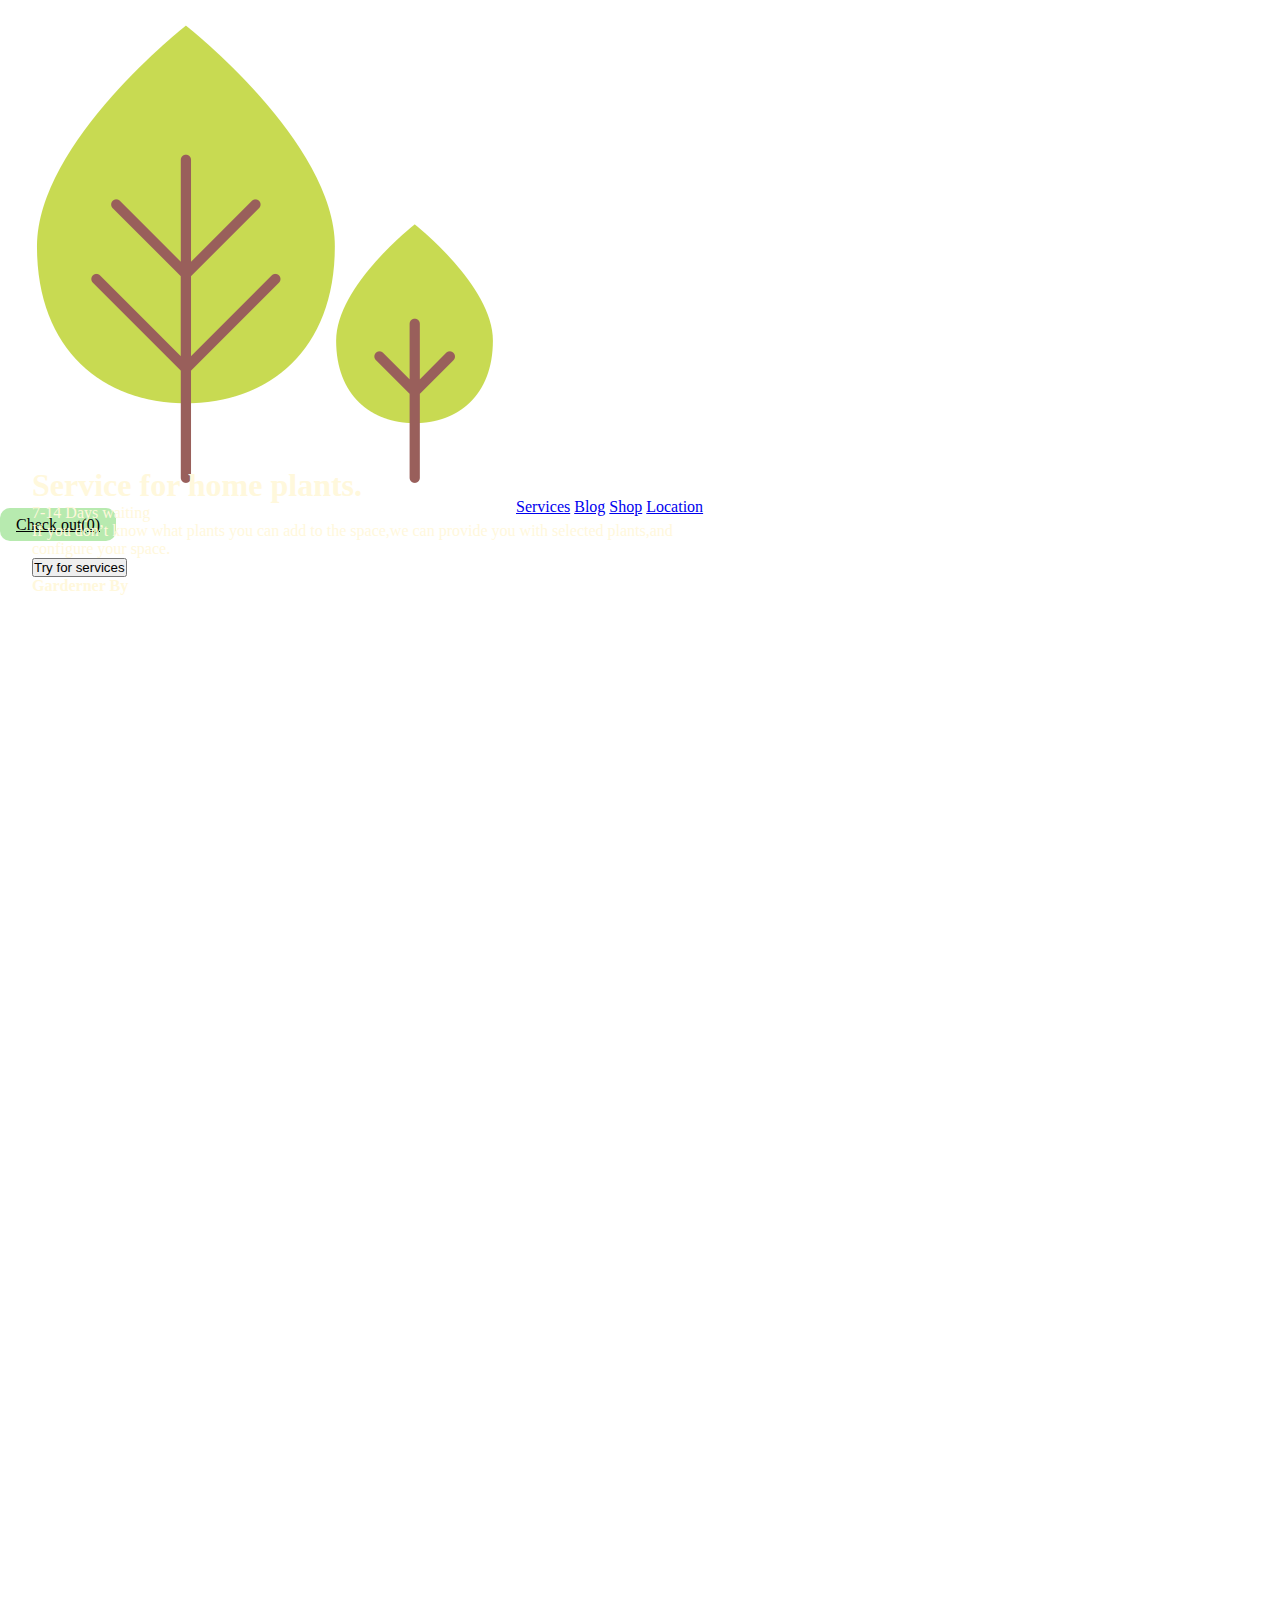
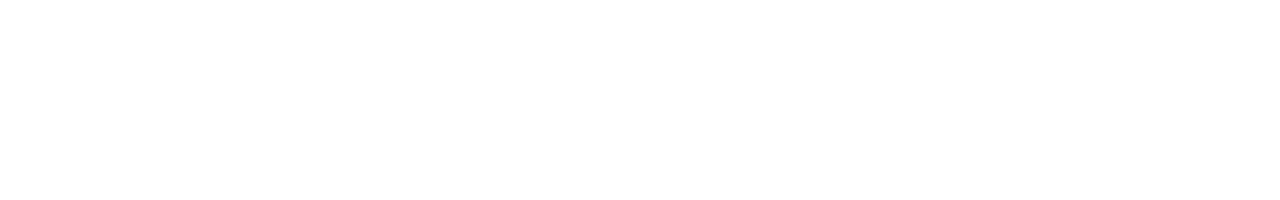
==== blog.html @ 5ef20afe "plant" ====
<!DOCTYPE html>
<html lang="en">
<head>
    <meta charset="UTF-8">
    <meta http-equiv="X-UA-Compatible" content="IE=edge">
    <meta name="viewport" content="width=device-width, initial-scale=1.0">
    <link rel="stylesheet" href="index.css">
    <title>Document</title>
</head>
<body>
<div class="maincontainer">
    <div class="parent1">
        <div class="navbar">
            <img src="images/treeicon.png" alt="">
            <a href="http://127.0.0.1:5500/services/index.html">Services</a>
            <a href="http://127.0.0.1:5500/Blog/index.html">Blog</a>
            <a href="http://127.0.0.1:5500/foloage/index.html">Shop</a>
            <a href="http://127.0.0.1:5500/Location/index.html">Location</a>
            <a style="color:black; background-color: #B7EAAF ; padding: 0.5rem 1rem;border-radius: 10px;" href="">Check out(0)</a>
        </div>
        
    </div>
    <div class="parent2">
        <div class="parent2main">
            <div class="parent2mainleft">
                <div class="parent2mainlefttop1"><h1>Service for home plants.</h1></div>
                <div class="parent2mainlefttop2"><h4></h4>7-14 Days waiting</p></div>
                <div class="parent2mainlefttop3"><p>If you don’t know what plants you can add to the space,we can provide you with selected plants,and configure your space.</p></div>
                <div class="parent2mainlefttop4"><button>Try for services</button></div>
                <div class="parent2mainlefttop5"><h4>Garderner By</h4>
                    <img src="https://st3.depositphotos.com/4177785/15001/v/450/depositphotos_150012624-stock-illustration-bunch-of-grapes-icon.jpg" alt="">
                </div>
            </div>
        </div>
                <div class="parent2mainright">
                <img src="https://burst.shopifycdn.com/photos/bringing-the-outside-in.jpg?width=1200&format=pjpg&exif=1&iptc=1" alt="">
                <img src="https://www.shutterstock.com/image-vector/collection-3d-realistic-vector-icon-260nw-1948554235.jpg" alt="">
                
            </div>
        </div>
    </div>
    <div class="parent3">

    </div>
</div>
    
</body>
</html>
---- index.css ----
*{
    margin: 0;
    padding: 0;
    box-sizing: border-box;
}
body{
    width: 1440px;
    height: 1800px;
    display: flex;
    justify-content: center;
    align-items: center;

}
.maincontainer{
    height: 1800px;
    width: 1440px;
   
}
.mainsubcontainer
{
    height: 900px;
    width: 1440px;
    background-image: url('https://images.pexels.com/photos/1420004/pexels-photo-1420004.jpeg?auto=compress&cs=tinysrgb&w=1260&h=750&dpr=1');
    background-repeat: no-repeat;
    background-size: cover; 
}
.parent1{
    height: 15%;
    width: 100%;
    color: cornsilk;
}



.navbarmiddle img{
    width: 30px;
    height: 30px;
    margin-left: 450px;
    justify-content: center;
    align-items: center;
    margin-top: 25px;
    
}
.navbarmiddle a{
    padding: 0.5rem 1rem;
    color: cornsilk;
    justify-content: center;
    align-items: center;
    margin-top: 25px;
    text-decoration: none;
}
.parent2{
    width: 100%;
    padding: 2rem;
    height: 30%;
     display: flex;
     justify-content: space-between;
    align-items: center;
     color: cornsilk;
}

.parent2middle{
    height: 100%;
    width: 25%;
    left: calc(50% - 165px/2 + 0.5px);
    font-size: 60px;
    display: flex;
    justify-content: flex-start;
    align-items: center;
    
    font-weight: 600;

}

.parent3{
    height: 20%;
    width: 100%;
}
.parent3main{
position: absolute;
width: 500px;
height: 117px;
left: calc(50% - 500px/2);
font-style: normal;
font-weight: 400;
font-size: 30px;
line-height: 130%;
text-align: center;
color:cornsilk;

}
.parent4{
    height: 15%;
    width: 100%;
   
}
.parent4 button{
    position: absolute;
    left: calc(50% - 165px/2 + 0.5px);
    display: flex;
    align-items: center;
    justify-content: center;
    margin-top: 30px;
    border-radius: 30px;
    text-transform: uppercase;
    padding: 0.5rem 1rem;
    background-color: black;
    color: cornsilk;
    
}
.parent5{
    height: 20%;
    width: 100%;

    padding: 3rem 33rem;
}
.parent5 img{
    height: 70px;
    width: 70px;
   padding: 0.5rem 0.5rem;
}
.parent6{
    height: 6%;
    width: 100%;
   
    font-size: 24px;
   
}
.parent6 button{
    padding: 0.7rem 2.5rem;
    background-color:#375739;
    color: cornsilk;
    border-radius: 30px;
    display: flex;
    text-align: center;
    align-items: center;
   margin-left: 580px;
   margin-top: 30px;
   font-weight: 600;
}
.parent7{
    position: absolute;
    width: 223px;
    height: 18px;
    left: calc(50% - 223px/2 + 0.5px);
    font-style: normal;
    font-weight: 600;
    font-size: 12px;
    line-height: 100%;
    text-align: center;
    text-transform: uppercase;
    color: #B7EAAF;
}
.parent8{
    height: 10%;
    width: 320px;
    position: absolute;
    left: calc(50% - 300px/2);
    top: 1082px;
    font-style: normal;
    font-weight: 400;
    font-size: 16px;
    line-height: 100%;
    text-align: center;
    color: #000000;
}
.parent9{
    height: 12%;
    width: 600px;
    position: absolute;
   left: calc(50% - 580px/2);
   top: 1200px;
   font-size: 30px;
   text-align: center;
}
.parent10{
  margin-top: 210px;
  width: 100%;
  justify-content: space-between;
  align-items: center;
   padding: 0rem 4rem;
   
}
.bottam img{
    height: 300px;
    width: 300px;
    top: 1600px;
   padding: 2rem;
   border-radius: 20px;
   
}
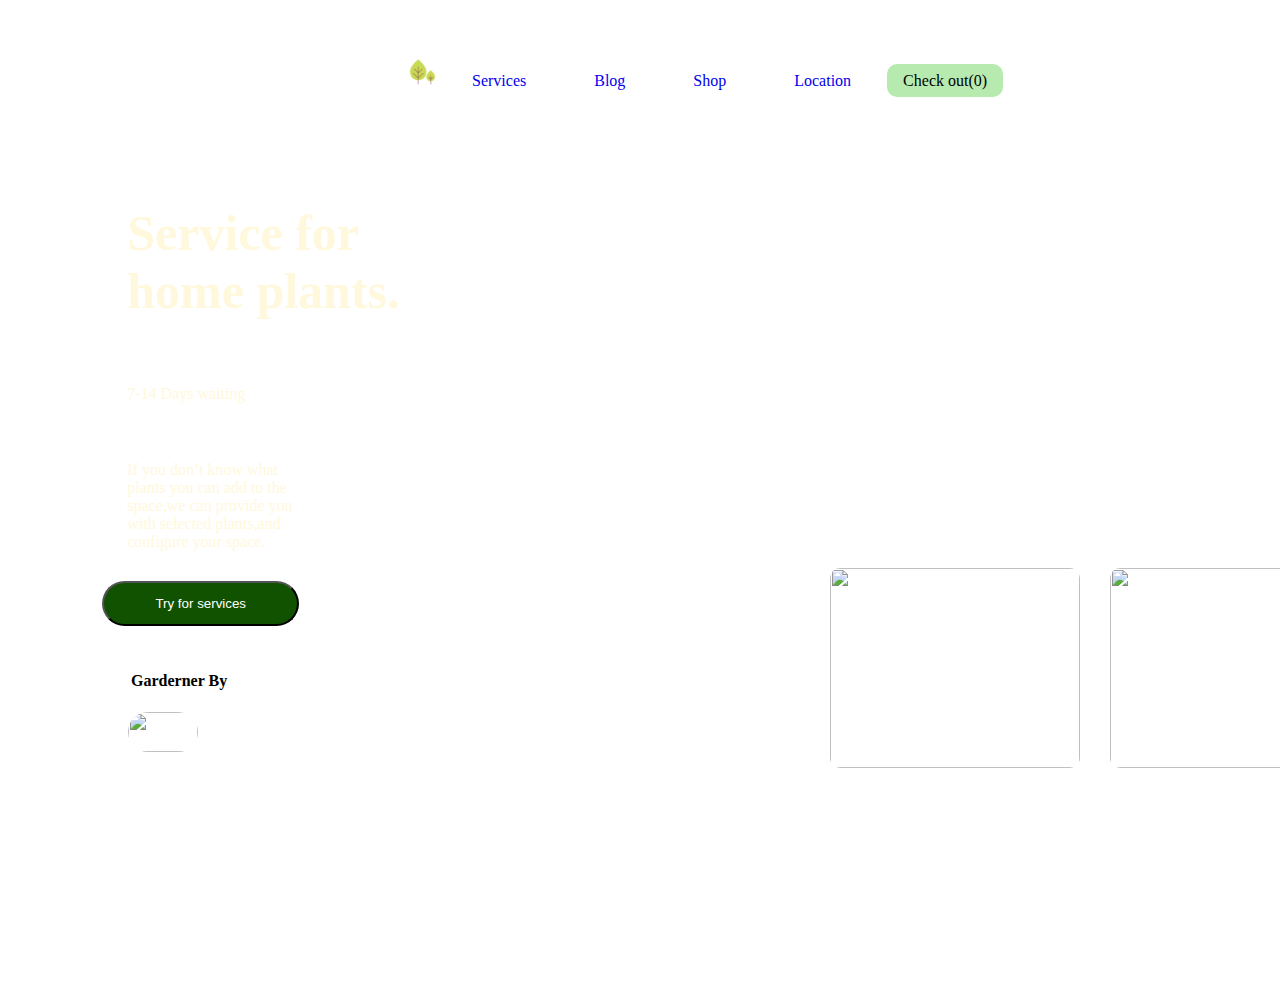
==== commit e6ebb047: "project" ====
--- a/blog.html
+++ b/blog.html
@@ -4,7 +4,7 @@
     <meta charset="UTF-8">
     <meta http-equiv="X-UA-Compatible" content="IE=edge">
     <meta name="viewport" content="width=device-width, initial-scale=1.0">
-    <link rel="stylesheet" href="index.css">
+    <link rel="stylesheet" href="blog.css">
     <title>Document</title>
 </head>
 <body>
@@ -12,10 +12,10 @@
     <div class="parent1">
         <div class="navbar">
             <img src="images/treeicon.png" alt="">
-            <a href="http://127.0.0.1:5500/services/index.html">Services</a>
-            <a href="http://127.0.0.1:5500/Blog/index.html">Blog</a>
-            <a href="http://127.0.0.1:5500/foloage/index.html">Shop</a>
-            <a href="http://127.0.0.1:5500/Location/index.html">Location</a>
+            <a href="http://127.0.0.1:5500/Mct%20plant%20project/home.html">Services</a>
+            <a href="http://127.0.0.1:5500/Mct%20plant%20project/blog.html">Blog</a>
+            <a href="http://127.0.0.1:5500/Mct%20plant%20project/shop.html">Shop</a>
+            <a href="http://127.0.0.1:5500/Mct%20plant%20project/location.html">Location</a>
             <a style="color:black; background-color: #B7EAAF ; padding: 0.5rem 1rem;border-radius: 10px;" href="">Check out(0)</a>
         </div>
         
--- a/blog.css
+++ b/blog.css
@@ -0,0 +1,129 @@
+*{
+    margin-right: 0;
+    padding: 0;
+    box-sizing: border-box;
+}
+body{
+    height: 900px;
+    width: 1440px;
+    background-size: cover;
+    left: calc(50% - 1440px/2);
+}
+
+.maincontainer{
+    height: 900px;
+    width: 1440px;
+    background-image: url('https://hips.hearstapps.com/hmg-prod.s3.amazonaws.com/images/plant-guide-1663941701.jpg');
+   background-size: cover;
+}
+.parent1{
+    height: 220px;
+    width: 100%;
+    line-height: 100%;
+}
+.navbar img{
+    height: 28px;
+    width: 28px;
+    margin-top: 50px;
+    margin-left: 400px;
+ 
+ }
+ .navbar a{
+     justify-content: space-between;
+     align-items: center;
+     padding: 1rem 2rem;
+     text-decoration: none;
+ }
+
+.parent2{
+    height: 520px;
+    width: 100%;
+    margin-bottom: -140px;
+    display: flex;
+    justify-content: center;
+    align-items: center;
+}
+.parent2 .parent2mainleft{
+    height: 100%;
+    width:60% ;
+}
+.parent2mainlefttop1{
+    height: 160px;
+    width: 80%;
+    margin-left: 15%;
+}
+.parent2mainlefttop1 h1{
+    font-size: 50px;
+    color:cornsilk;
+    padding: 0rem 3rem;
+    font-weight: 600;
+    margin-top: 0%;
+    
+}
+.parent2mainlefttop2{
+    height: 60px;
+    width: 60%;
+    margin-left: 15%;
+    padding: 0rem 3rem;
+    color: cornsilk;
+    
+}
+.parent2mainlefttop3{
+    height: 120px;
+    width: 60%;
+    margin-left: 15%;
+    padding: 0rem 3rem;
+    color: cornsilk;
+}
+
+.parent2mainlefttop4{
+    height: 70px;
+    width: 60%;
+    margin-left: 15%;
+}
+.parent2mainlefttop4 button{
+    padding: 0.8rem 3.2rem;
+    border-radius: 50px;
+    background-color: #105200;
+    color: white;
+    margin-left: 23px;
+}
+
+.parent2mainlefttop5{
+    height: 100px;
+    width: 60%;
+    margin-left: 100px;
+   
+}
+.parent2mainlefttop5 img{
+    height: 40px;
+    width: 70px;
+   margin-left: 20px;
+   background: none;
+   border-radius:50px;
+   
+}
+.parent2mainlefttop5 h4{
+    margin-left: 23px;
+}
+.parent2mainright{
+    height: 100%;
+    width: 50%;
+    display: flex;
+}
+.parent2 .parent2mainright img{
+    height: 200px;
+    width: 250px;
+    display: flex;
+    flex-direction: column;
+    margin-top: 340px;
+    margin-left: 30px;
+    border-radius: 10px;
+}
+.parent3{
+    height: 100px;
+    width: 100%;
+    
+}
+
+
